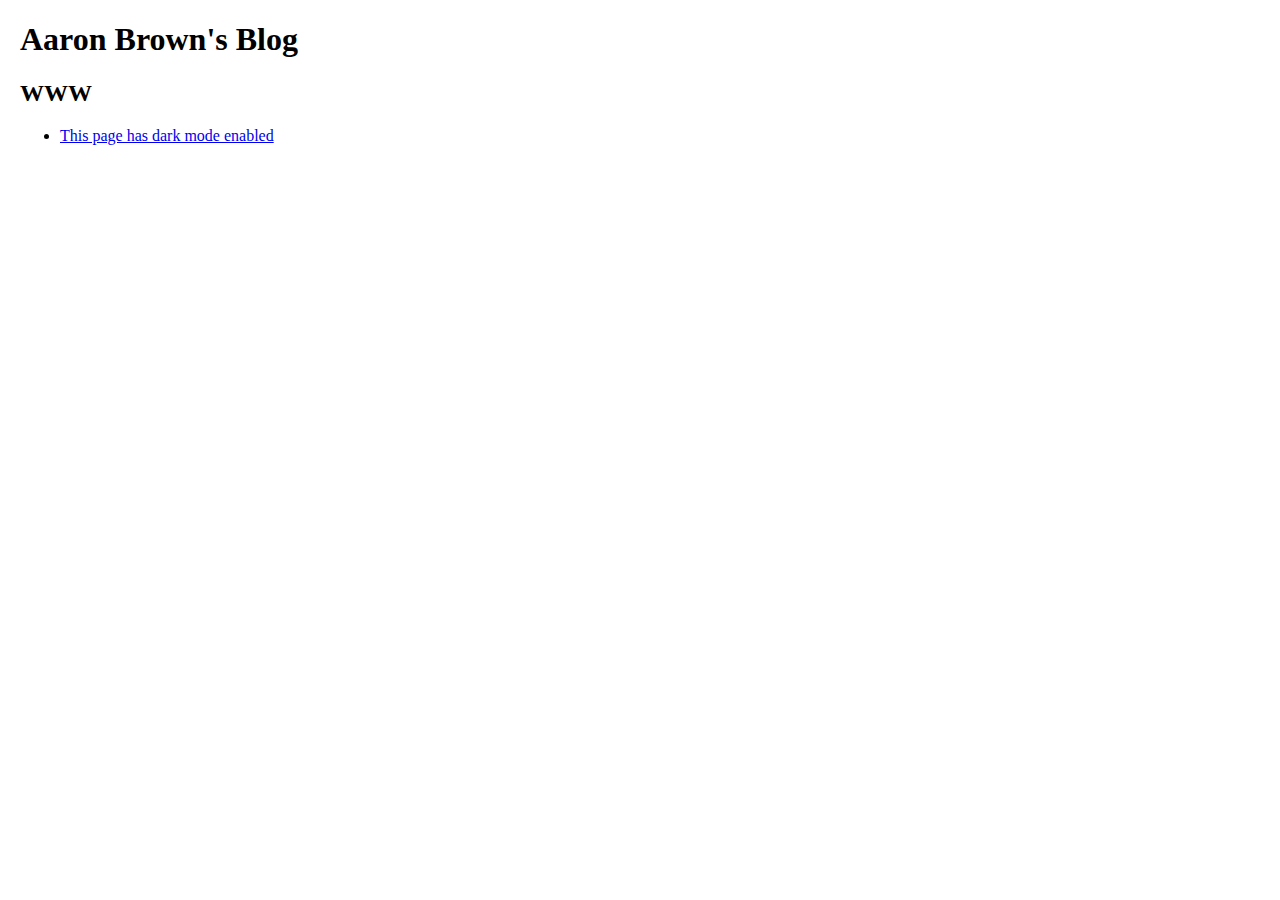
==== index.html @ 183b977e "Dark Mode" ====
<!DOCTYPE html>
<head>
  <style>
    body {
      margin: 20px;
    }
  </style>
  <title>Aaron Brown's Blog</title>
</head>
<body>
  <h1>Aaron Brown's Blog</h1>
  <h2>WWW</h2>
  <ul>
    <li><a href="darkmode.html">This page has dark mode enabled</a></li>
  </ul>
</body>
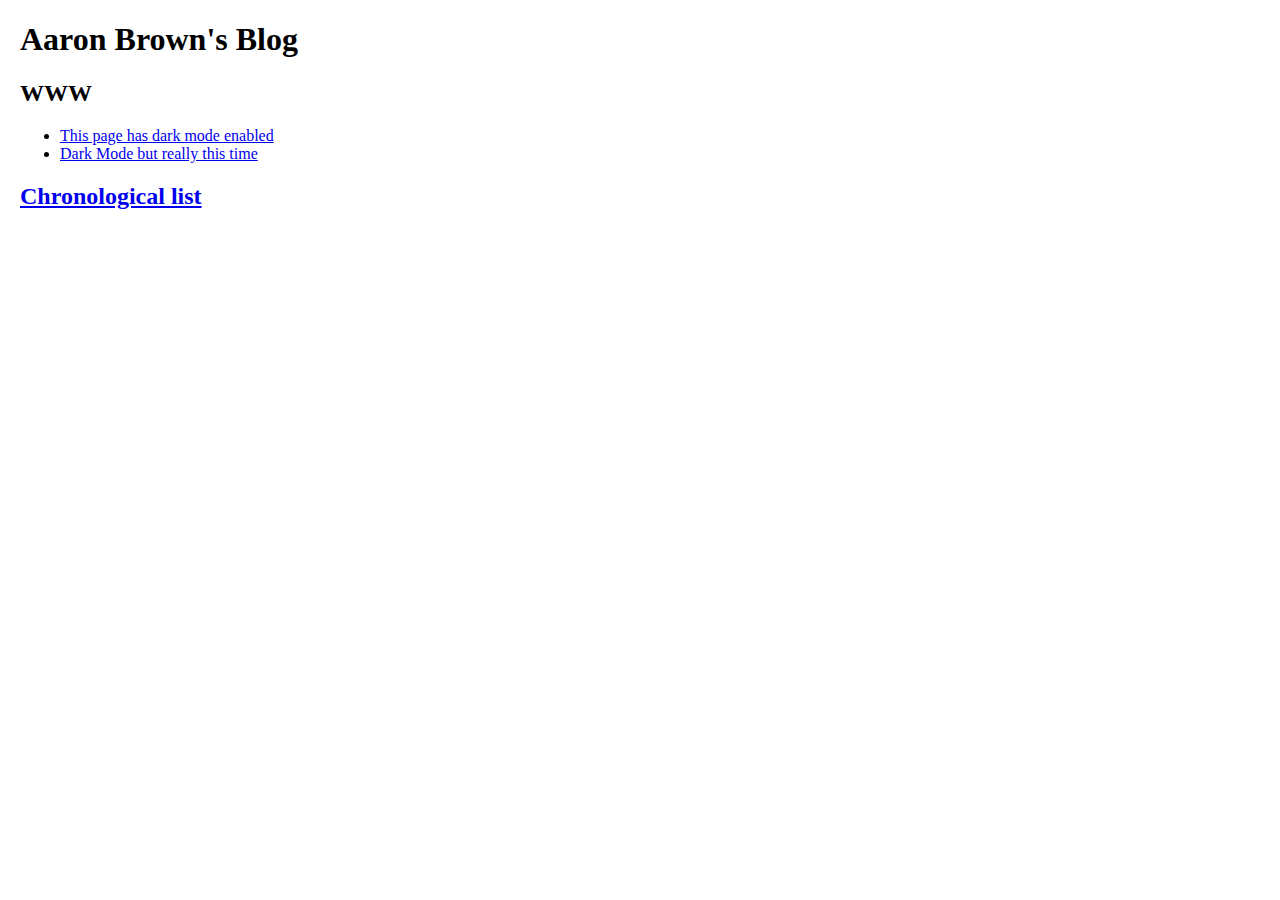
==== commit e74e688b: "Move things around, start dark mode 2" ====
--- a/index.html
+++ b/index.html
@@ -11,6 +11,8 @@
   <h1>Aaron Brown's Blog</h1>
   <h2>WWW</h2>
   <ul>
-    <li><a href="darkmode.html">This page has dark mode enabled</a></li>
+    <li><a href="darkmode/index.html">This page has dark mode enabled</a></li>
+    <li><a href="darkmode2/index.html">Dark Mode but really this time</a></li>
   </ul>
+  <h2><a href="chrono.html">Chronological list</a></h2>
 </body>
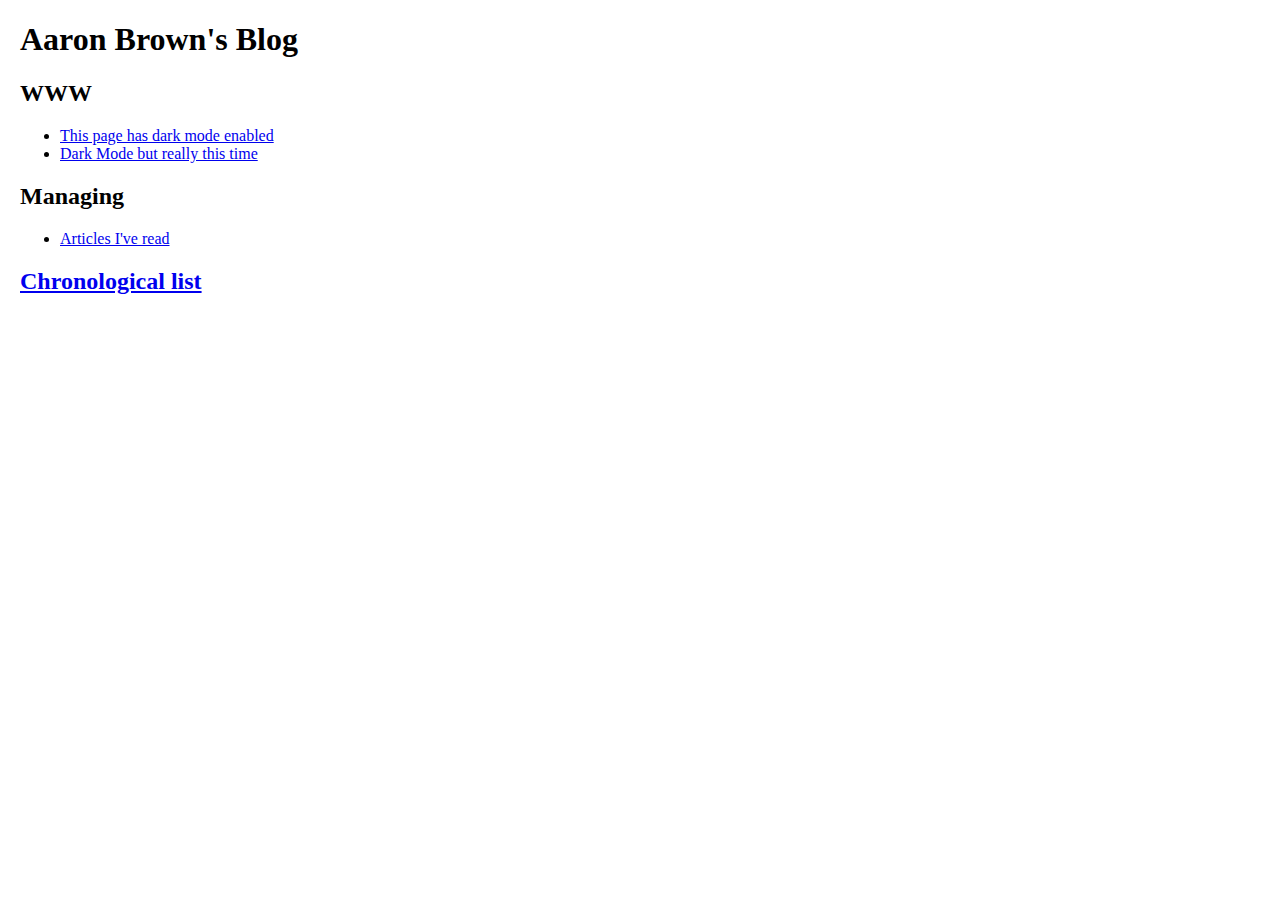
==== commit b01cd18b: "Add Managing links list" ====
--- a/index.html
+++ b/index.html
@@ -11,8 +11,13 @@
   <h1>Aaron Brown's Blog</h1>
   <h2>WWW</h2>
   <ul>
-    <li><a href="darkmode/index.html">This page has dark mode enabled</a></li>
-    <li><a href="darkmode2/index.html">Dark Mode but really this time</a></li>
+    <li><a href="darkmode/">This page has dark mode enabled</a></li>
+    <li><a href="darkmode2/">Dark Mode but really this time</a></li>
   </ul>
+  <h2>Managing</h2>
+  <ul>
+    <li><a href="managing-links/">Articles I've read</a></li>
+  </ul>
+  <ul></ul>
   <h2><a href="chrono.html">Chronological list</a></h2>
 </body>
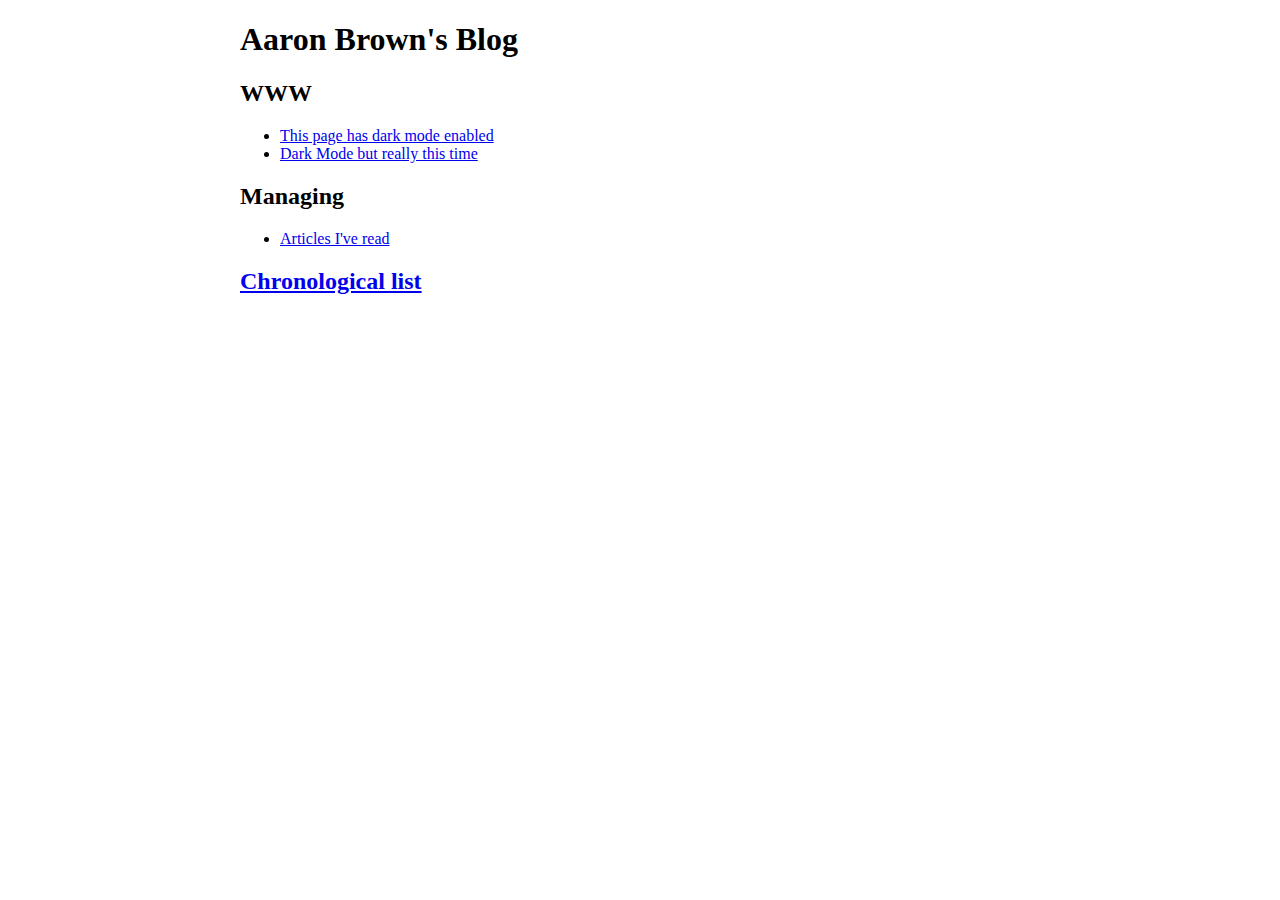
==== commit 4f3c83fc: "Index css. update dark mode" ====
--- a/index.html
+++ b/index.html
@@ -5,6 +5,7 @@
       margin: 20px;
     }
   </style>
+  <link href="/index.css" rel="stylesheet" />
   <title>Aaron Brown's Blog</title>
 </head>
 <body>
--- a/index.css
+++ b/index.css
@@ -0,0 +1,23 @@
+body {
+  max-width: 800px;
+  padding: 0 20px;
+  margin: 20px auto;
+}
+img {
+  max-width: 100%;
+}
+
+@media (prefers-color-scheme: dark) {
+  body {
+    background-color: black;
+    color: #e0e0e0;
+  }
+}
+@media (prefers-color-scheme: light) {
+  body {
+    color: black;
+  }
+}
+:root {
+  color-scheme: light dark;
+}
